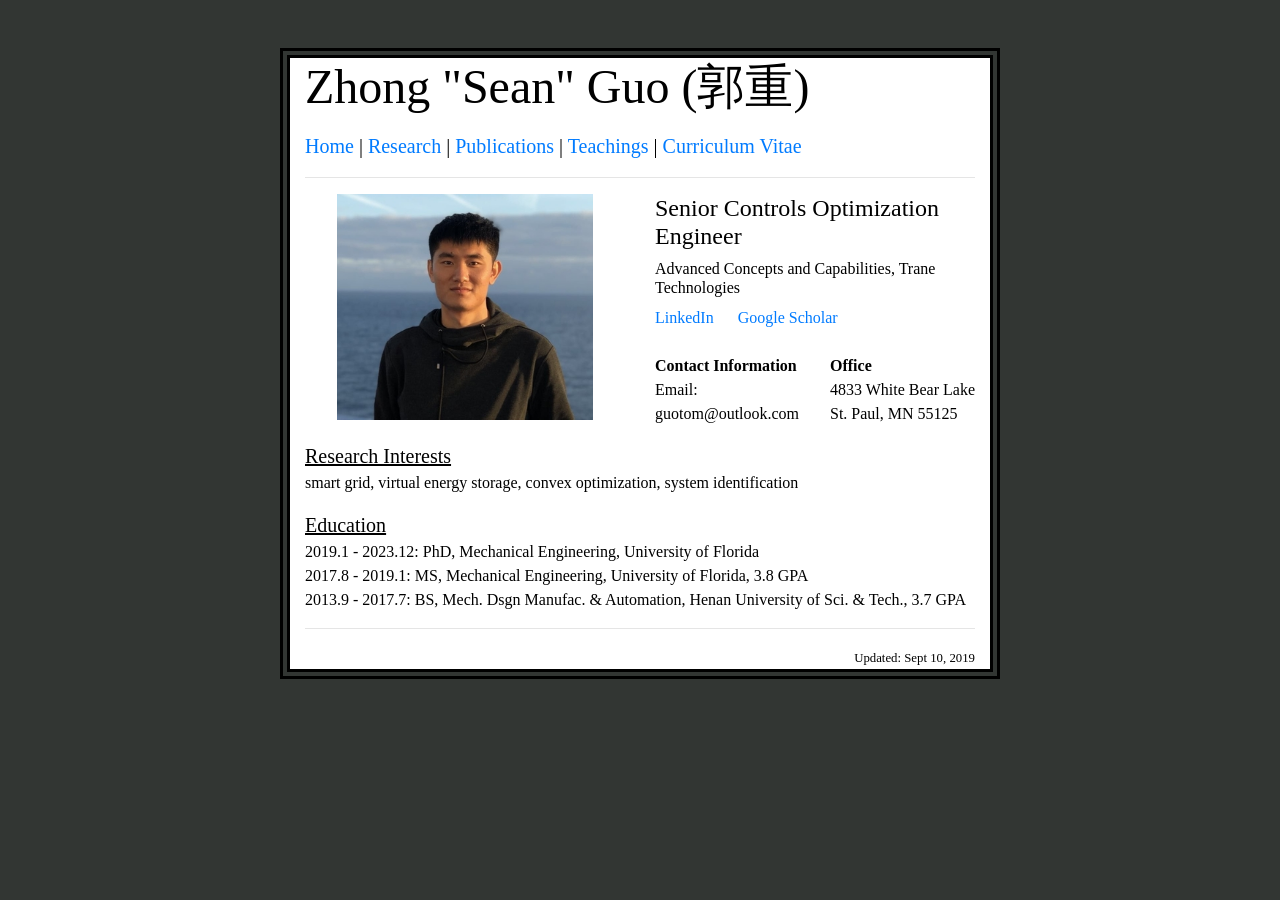
==== index.html @ bfd2344b "Initial commit" ====
<!DOCTYPE html>
<html lang="en">

<head>

  <meta charset="utf-8">
  <meta name="viewport" content="width=device-width, initial-scale=1, shrink-to-fit=no">
  <meta name="description" content="">
  <meta name="author" content="">

  <title>Trane Technologies: Zhong "Sean" Guo</title>

  <!-- Bootstrap core CSS -->
  <link href="css/bootstrap.min.css" rel="stylesheet">
  <link href="css/more.css" rel="stylesheet">	
</head>

<body>

  <!-- Page Content -->
  <div class="container mt-5" style="border:10px double #000;">
    <div class="row">
      <div class="col-lg-12">
	<h4 class="display-4">  Zhong "Sean" Guo (郭重) </h4>
	<p class="lead"> <a href="index.html">Home</a> | <a href="research.html">Research</a> | <a href="publications.html">Publications</a> | <a href="teachings.html">Teachings</a> | <a href="documents/CV_ZhongGuo_2026_Trane.pdf" target="_blank" rel="noopener">Curriculum Vitae</a> </p>
	<hr>
      </div> <!-- END COL-LG-12 -->
    </div> <!-- END ROW -->
    <div class="row">
      <div class="col-lg-6 text-center">
	<img src="photos/Portrait_Sean.jpg" class="img-responsive" style="max-width:80%">
      </div> <!-- END COL-LG-6 -->
      <div class="col-lg-6">
	<h4> Senior Controls Optimization Engineer </h4>
	<h6> Advanced Concepts and Capabilities, Trane Technologies </h6>
	<h7> <a href="https://www.linkedin.com/in/zhong-guo-phd-339b4a141/"> LinkedIn  </h7> </a> 
	&nbsp;&nbsp;&nbsp;&nbsp;
	<h7> <a href="https://scholar.google.com/citations?user=iXI28LIAAAAJ&hl=en"> Google Scholar  </h7> </a> 
	<br><br>
	  <div class ="row">
            <div class="col-sm-6 ">
		<strong> Contact Information </strong> <br>
		Email: guotom@outlook.com
            </div> <!-- END COL-LG-6 -->
            <div class="col-sm-6">
		<strong> Office </strong> <br>
		4833 White Bear Lake <br>
		St. Paul, MN 55125
            </div> <!-- END COL-LG-6 -->
	  </div> <!-- END ROW -->
      </div> <!-- END COL-LG-6 -->
    </div> <!-- END ROW -->

    <div class="row">
      <div class="col-lg-12">
	<p class="lead"> <u>Research Interests</u> </p>
	smart grid, virtual energy storage, convex optimization, system identification
      </div> <!-- END COL-LG-12 -->
    </div> <!-- END ROW -->
    <div class="row">
      <div class="col-sm-12">
	<p class="lead"> <u>Education</u> </p>
	  <div class ="row">
            <div class="col-sm-12">
		2019.1 - 2023.12: PhD, Mechanical Engineering, University of Florida</span> <br> 
		2017.8 - 2019.1: MS, Mechanical Engineering, University of Florida, 3.8 GPA</span><br>
		2013.9 - 2017.7: BS, Mech. Dsgn Manufac. & Automation, Henan University of Sci. & Tech., 3.7 GPA </span><br>
            </div> <!-- END COL-LG-3 -->

	  </div> <!-- END ROW -->
  <hr>
  <p class="text-right"> <small> Updated: Sept 10, 2019 </small></p>
      </div> <!-- END COL-LG-12 -->
    </div> <!-- END ROW -->

  </div> <!-- END CONTAINER -->

  <!-- Bootstrap core JavaScript -->
  <script src="jquery/jquery.slim.min.js"></script>
  <script src="js/bootstrap.bundle.min.js"></script>

</body>

</html>
---- css/more.css ----
﻿hr.style2 {
	border-top: 3px double #fff;
}

p {
	margin-top: 15px;
	margin-bottom: 0;
}

@media (min-width: 1200px)
.container {
	max-width:720px;
}

@media (min-width: 992px)
.container {
	max-width:720px;
}

body {
	font-family: Times New Roman;
}

@media screen and(max-width: 768px) {
    .sometext {
       font-size:9px ;}
}

span.tab-space {
     padding-left:4em;
}

span.tab-spaceSHORT {
     padding-left:3em;
}
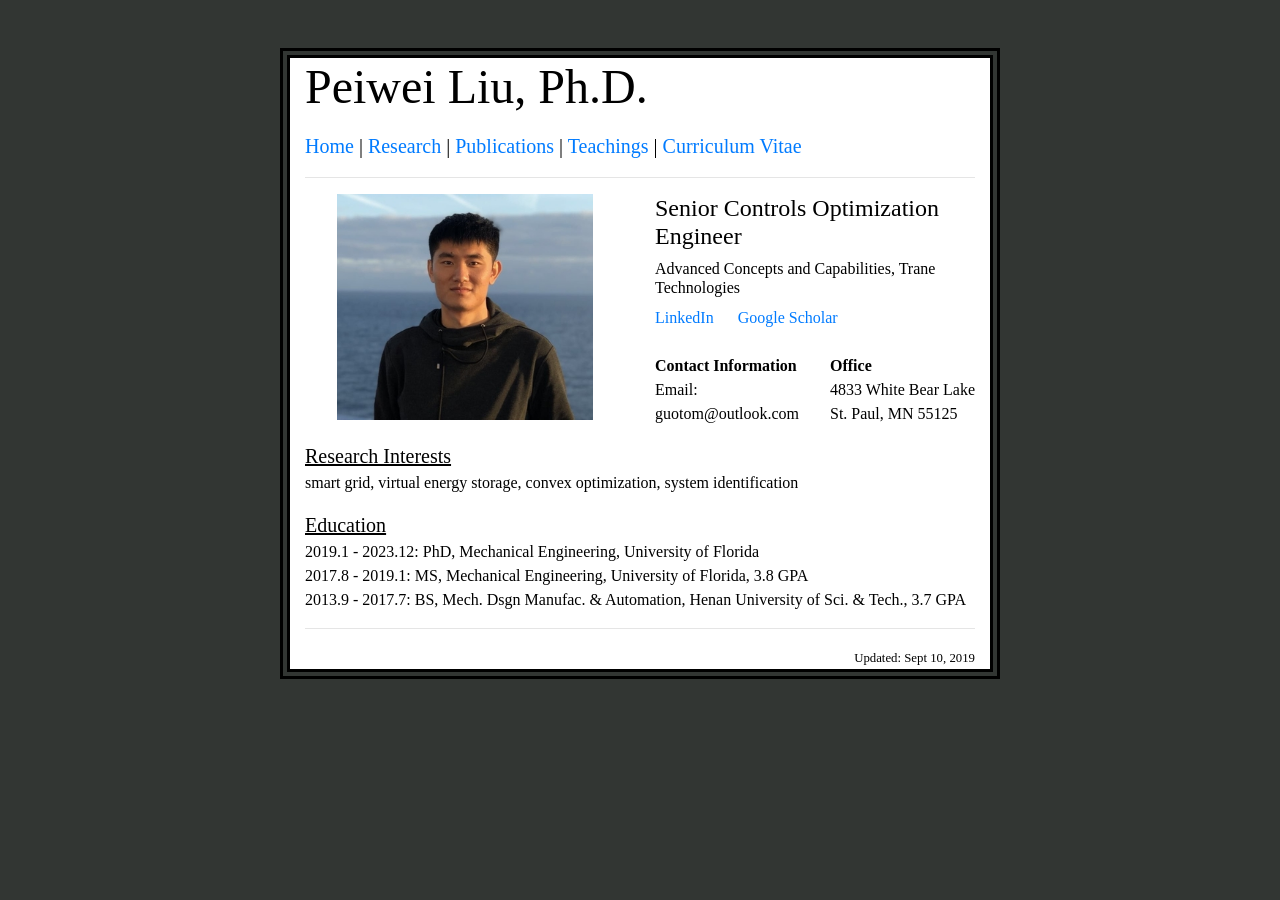
==== commit 17473780: "Name change" ====
--- a/index.html
+++ b/index.html
@@ -8,7 +8,7 @@
   <meta name="description" content="">
   <meta name="author" content="">
 
-  <title>Trane Technologies: Zhong "Sean" Guo</title>
+  <title>Peiwei Liu</title>
 
   <!-- Bootstrap core CSS -->
   <link href="css/bootstrap.min.css" rel="stylesheet">
@@ -21,7 +21,7 @@
   <div class="container mt-5" style="border:10px double #000;">
     <div class="row">
       <div class="col-lg-12">
-	<h4 class="display-4">  Zhong "Sean" Guo (郭重) </h4>
+	<h4 class="display-4">  Peiwei Liu, Ph.D. </h4>
 	<p class="lead"> <a href="index.html">Home</a> | <a href="research.html">Research</a> | <a href="publications.html">Publications</a> | <a href="teachings.html">Teachings</a> | <a href="documents/CV_ZhongGuo_2026_Trane.pdf" target="_blank" rel="noopener">Curriculum Vitae</a> </p>
 	<hr>
       </div> <!-- END COL-LG-12 -->
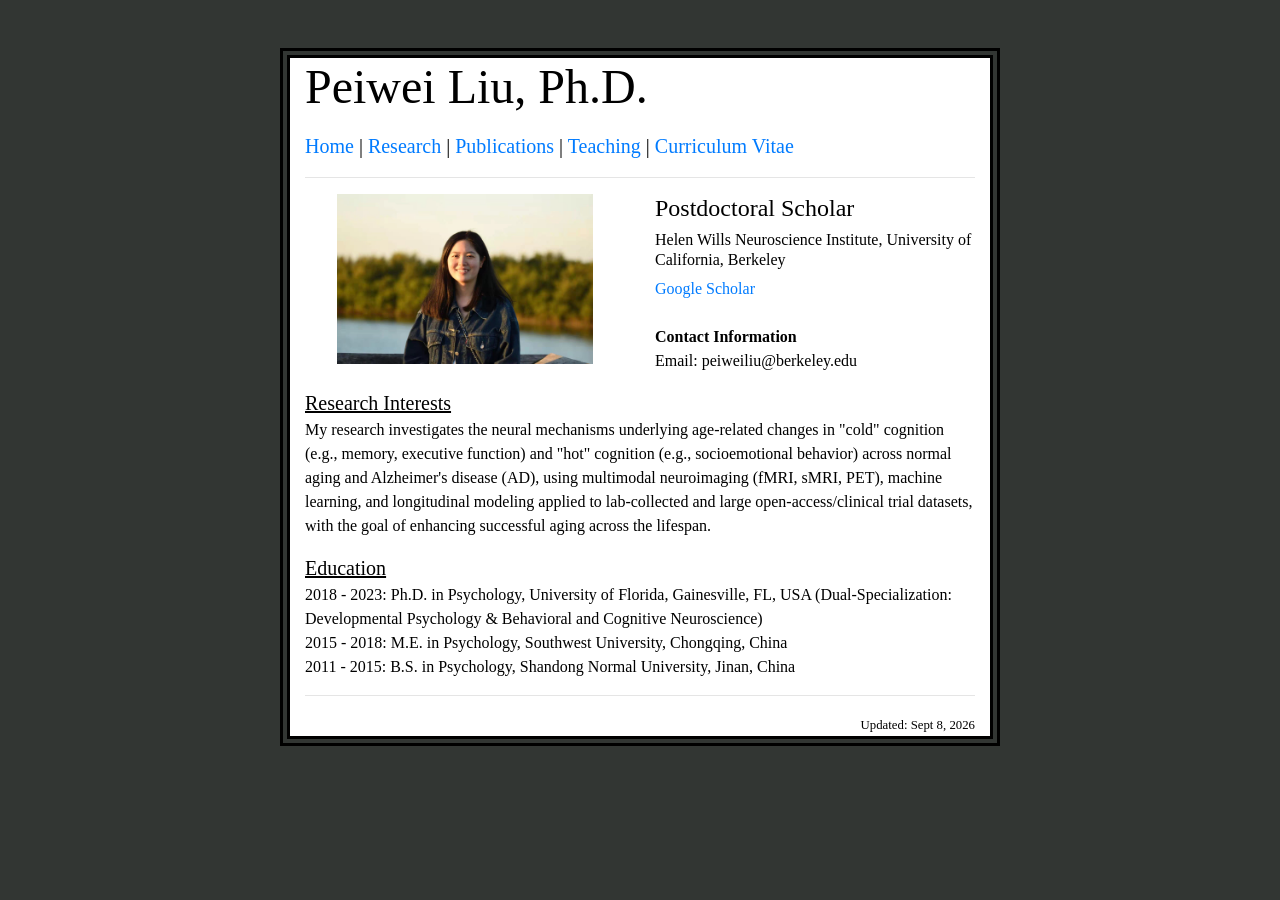
==== commit 98cb1c1f: "PL's first draft" ====
--- a/index.html
+++ b/index.html
@@ -5,14 +5,14 @@
 
   <meta charset="utf-8">
   <meta name="viewport" content="width=device-width, initial-scale=1, shrink-to-fit=no">
-  <meta name="description" content="">
-  <meta name="author" content="">
+  <meta name="description" content="Peiwei Liu, Ph.D. — Postdoctoral Scholar, Helen Wills Neuroscience Institute, University of California, Berkeley. Research on neuroimaging of cognitive and brain aging.">
+  <meta name="author" content="Peiwei Liu">
 
-  <title>Peiwei Liu</title>
+  <title>Peiwei Liu, Ph.D.</title>
 
   <!-- Bootstrap core CSS -->
   <link href="css/bootstrap.min.css" rel="stylesheet">
-  <link href="css/more.css" rel="stylesheet">	
+  <link href="css/more.css" rel="stylesheet">
 </head>
 
 <body>
@@ -22,30 +22,23 @@
     <div class="row">
       <div class="col-lg-12">
 	<h4 class="display-4">  Peiwei Liu, Ph.D. </h4>
-	<p class="lead"> <a href="index.html">Home</a> | <a href="research.html">Research</a> | <a href="publications.html">Publications</a> | <a href="teachings.html">Teachings</a> | <a href="documents/CV_ZhongGuo_2026_Trane.pdf" target="_blank" rel="noopener">Curriculum Vitae</a> </p>
+	<p class="lead"> <a href="index.html">Home</a> | <a href="research.html">Research</a> | <a href="publications.html">Publications</a> | <a href="teachings.html">Teaching</a> | <a href="documents/Liu_CV_Sep2026.docx" target="_blank" rel="noopener">Curriculum Vitae</a> </p>
 	<hr>
       </div> <!-- END COL-LG-12 -->
     </div> <!-- END ROW -->
     <div class="row">
       <div class="col-lg-6 text-center">
-	<img src="photos/Portrait_Sean.jpg" class="img-responsive" style="max-width:80%">
+	<img src="photos/PL_2022.jpg" class="img-responsive" alt="Portrait of Peiwei Liu" style="max-width:80%">
       </div> <!-- END COL-LG-6 -->
       <div class="col-lg-6">
-	<h4> Senior Controls Optimization Engineer </h4>
-	<h6> Advanced Concepts and Capabilities, Trane Technologies </h6>
-	<h7> <a href="https://www.linkedin.com/in/zhong-guo-phd-339b4a141/"> LinkedIn  </h7> </a> 
-	&nbsp;&nbsp;&nbsp;&nbsp;
-	<h7> <a href="https://scholar.google.com/citations?user=iXI28LIAAAAJ&hl=en"> Google Scholar  </h7> </a> 
+	<h4> Postdoctoral Scholar </h4>
+	<h6> Helen Wills Neuroscience Institute, University of California, Berkeley </h6>
+	<h7><a href="https://scholar.google.com/citations?hl=en&user=zABkoTIAAAAJ&view_op=list_works&gmla=AKCpqFyt7m72PLhrcIgp5-Zhc8PnfMUNwbNNfThvCr2l-vaNJrogfiCmRgafoT9rEjxfldmzDy-WaUkrIFlo8LBv" target="_blank" rel="noopener">Google Scholar</a></h7>
 	<br><br>
 	  <div class ="row">
-            <div class="col-sm-6 ">
+            <div class="col-sm-12">
 		<strong> Contact Information </strong> <br>
-		Email: guotom@outlook.com
-            </div> <!-- END COL-LG-6 -->
-            <div class="col-sm-6">
-		<strong> Office </strong> <br>
-		4833 White Bear Lake <br>
-		St. Paul, MN 55125
+		Email: peiweiliu@berkeley.edu
             </div> <!-- END COL-LG-6 -->
 	  </div> <!-- END ROW -->
       </div> <!-- END COL-LG-6 -->
@@ -54,7 +47,7 @@
     <div class="row">
       <div class="col-lg-12">
 	<p class="lead"> <u>Research Interests</u> </p>
-	smart grid, virtual energy storage, convex optimization, system identification
+	My research investigates the neural mechanisms underlying age-related changes in "cold" cognition (e.g., memory, executive function) and "hot" cognition (e.g., socioemotional behavior) across normal aging and Alzheimer's disease (AD), using multimodal neuroimaging (fMRI, sMRI, PET), machine learning, and longitudinal modeling applied to lab-collected and large open-access/clinical trial datasets, with the goal of enhancing successful aging across the lifespan.
       </div> <!-- END COL-LG-12 -->
     </div> <!-- END ROW -->
     <div class="row">
@@ -62,14 +55,14 @@
 	<p class="lead"> <u>Education</u> </p>
 	  <div class ="row">
             <div class="col-sm-12">
-		2019.1 - 2023.12: PhD, Mechanical Engineering, University of Florida</span> <br> 
-		2017.8 - 2019.1: MS, Mechanical Engineering, University of Florida, 3.8 GPA</span><br>
-		2013.9 - 2017.7: BS, Mech. Dsgn Manufac. & Automation, Henan University of Sci. & Tech., 3.7 GPA </span><br>
+		2018 - 2023: Ph.D. in Psychology, University of Florida, Gainesville, FL, USA (Dual-Specialization: Developmental Psychology & Behavioral and Cognitive Neuroscience) <br>
+		2015 - 2018: M.E. in Psychology, Southwest University, Chongqing, China <br>
+		2011 - 2015: B.S. in Psychology, Shandong Normal University, Jinan, China <br>
             </div> <!-- END COL-LG-3 -->
 
 	  </div> <!-- END ROW -->
   <hr>
-  <p class="text-right"> <small> Updated: Sept 10, 2019 </small></p>
+  <p class="text-right"> <small> Updated: Sept 8, 2026 </small></p>
       </div> <!-- END COL-LG-12 -->
     </div> <!-- END ROW -->
 
